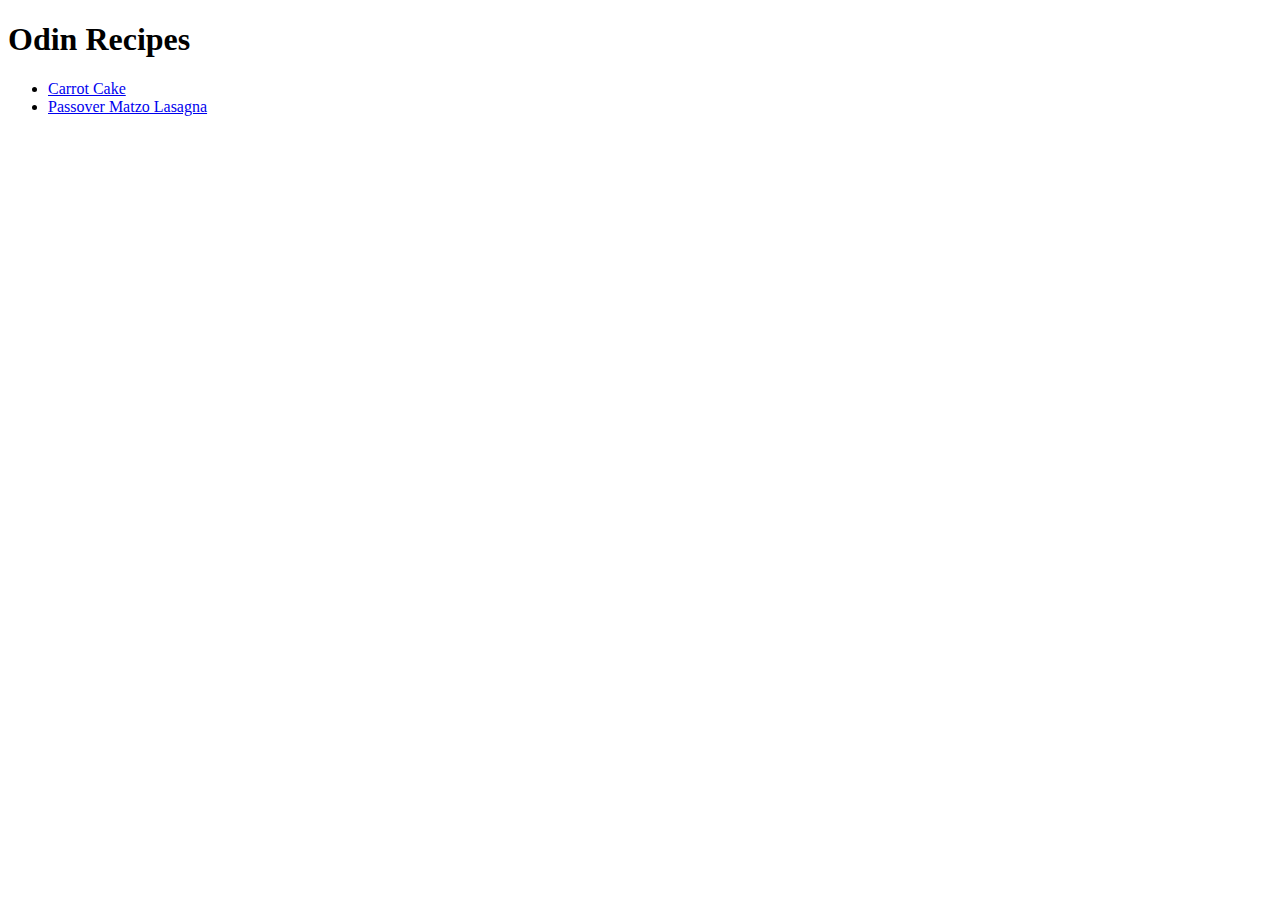
==== index.html @ 8b50f16b "Add ul list and reference to lasagna recipe" ====
<!DOCTYPE html>

<html lang="en">
    <head>
        <meta charset="utf-8">
        <title>Odin Recipes</title>
    </head>

    <body>
        <h1>Odin Recipes</h1>
        <ul>
            <li><a href="recipes/carrot-cake.html">Carrot Cake</a></li>
            <li><a href="recipes/passover-matzo-lasagna.html">Passover Matzo Lasagna</a></li>
        </ul>
    </body>
</html>
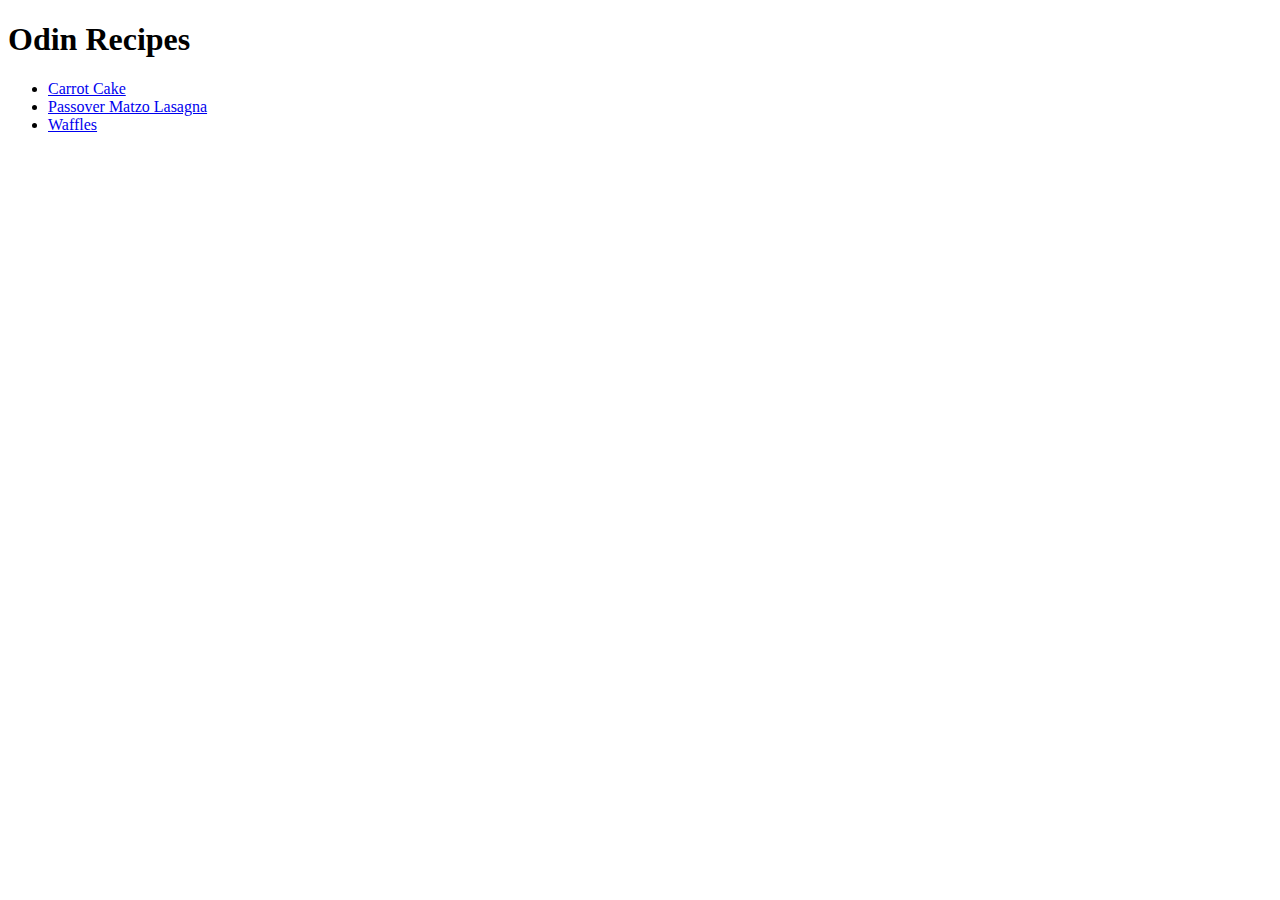
==== commit 79eac07a: "Add hyperlink to waffles recipe" ====
--- a/index.html
+++ b/index.html
@@ -11,6 +11,7 @@
         <ul>
             <li><a href="recipes/carrot-cake.html">Carrot Cake</a></li>
             <li><a href="recipes/passover-matzo-lasagna.html">Passover Matzo Lasagna</a></li>
+            <li><a href="recipes/waffles.html">Waffles</a></li>
         </ul>
     </body>
 </html>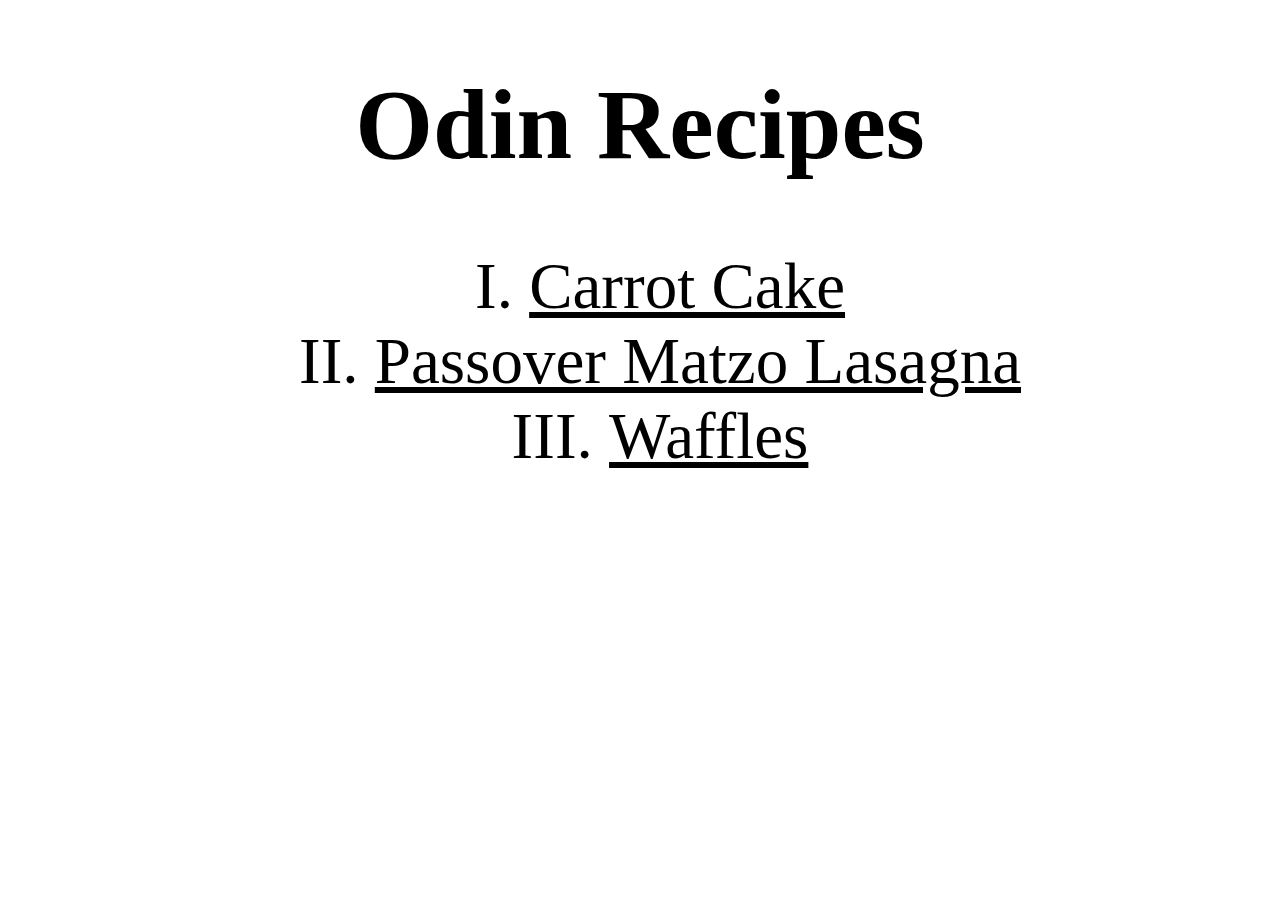
==== commit bb8dcb62: "Link style.css and add classes" ====
--- a/index.html
+++ b/index.html
@@ -3,15 +3,17 @@
 <html lang="en">
     <head>
         <meta charset="utf-8">
+        <link rel="stylesheet" href="style.css">
         <title>Odin Recipes</title>
     </head>
 
     <body>
-        <h1>Odin Recipes</h1>
-        <ul>
-            <li><a href="recipes/carrot-cake.html">Carrot Cake</a></li>
+        <h1 class="index-h1">Odin Recipes</h1>
+        <ul class="index-ul">
+            <li><a href="recipes/carrot-cake.html"           >Carrot Cake</a></li>
             <li><a href="recipes/passover-matzo-lasagna.html">Passover Matzo Lasagna</a></li>
-            <li><a href="recipes/waffles.html">Waffles</a></li>
+            <li><a href="recipes/waffles.html"               >Waffles</a></li>
         </ul>
+        
     </body>
 </html>--- a/style.css
+++ b/style.css
@@ -0,0 +1,25 @@
+/* INDEX */
+
+.index-h1, .index-ul {
+    text-align: center;
+}
+
+.index-h1 {
+    font-size: 100px;
+}
+
+.index-ul {
+    list-style-type: upper-roman;
+    list-style-position: inside;
+    font-size: 65px;
+}
+
+a {
+    color: black;
+}
+
+a:hover {
+    color: gray;
+} 
+
+/* CARROT CAKE */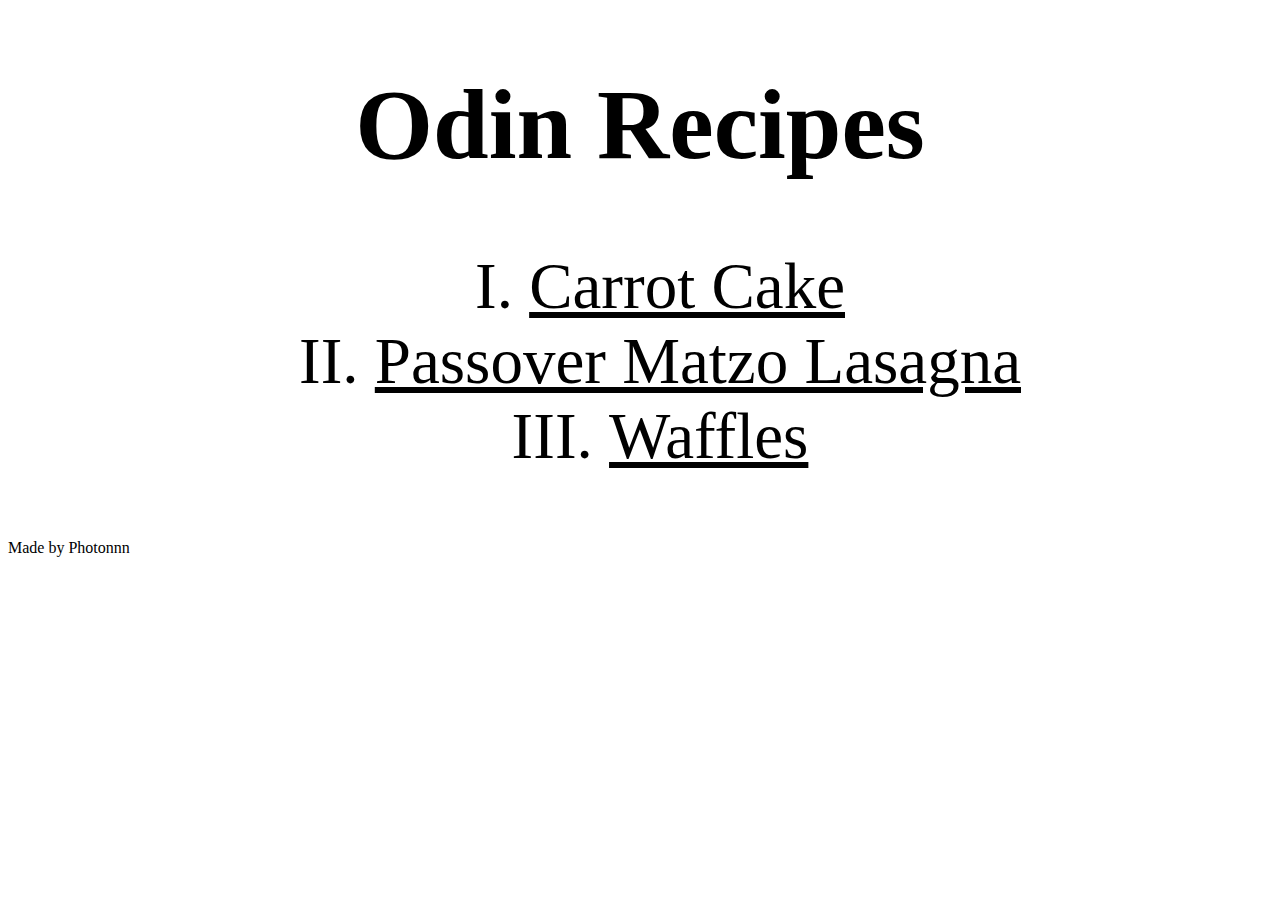
==== commit c06f59ea: "Add footer" ====
--- a/index.html
+++ b/index.html
@@ -16,4 +16,8 @@
         </ul>
         
     </body>
+
+    <footer>
+        Made by Photonnn
+    </footer>
 </html>--- a/style.css
+++ b/style.css
@@ -22,4 +22,14 @@
     color: gray;
 } 
 
-/* CARROT CAKE */+/* CARROT CAKE */
+.carrot-img {
+    width: 35%;
+    height: 15%;
+}
+
+/* WAFFLES */
+.waffles-img {
+    width: 35%;
+    height: 15%;
+}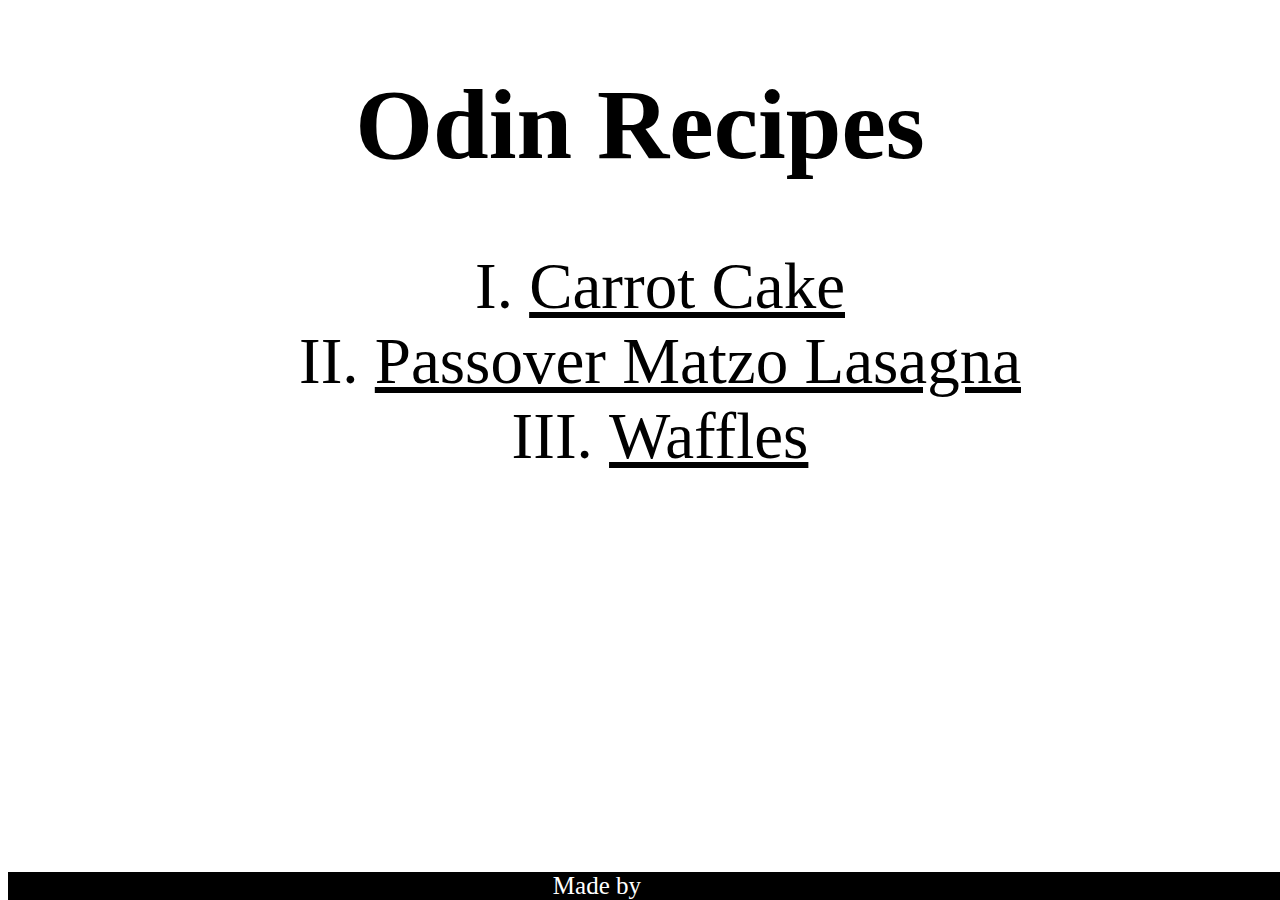
==== commit 523c3f24: "Add href to my github profile" ====
--- a/index.html
+++ b/index.html
@@ -10,14 +10,14 @@
     <body>
         <h1 class="index-h1">Odin Recipes</h1>
         <ul class="index-ul">
-            <li><a href="recipes/carrot-cake.html"           >Carrot Cake</a></li>
-            <li><a href="recipes/passover-matzo-lasagna.html">Passover Matzo Lasagna</a></li>
-            <li><a href="recipes/waffles.html"               >Waffles</a></li>
+            <li><a href="recipes/carrot-cake.html" >Carrot Cake</a></li>
+            <li><a href="recipes/passover-matzo-lasagna.html" >Passover Matzo Lasagna</a></li>
+            <li><a href="recipes/waffles.html"  >Waffles</a></li>
         </ul>
         
     </body>
 
     <footer>
-        Made by Photonnn
+        Made by <a id="git" target=”_blank” href="https://github.com/photonnn/odin-recipes">Photonnn</a>
     </footer>
 </html>--- a/style.css
+++ b/style.css
@@ -22,6 +22,16 @@
     color: gray;
 } 
 
+footer {
+    background-color: black;
+    color: white;
+    text-align: center;
+    position: absolute;
+    bottom: 0;
+    width: 100%;
+    font-size: 25px;
+}
+
 /* CARROT CAKE */
 .carrot-img {
     width: 35%;
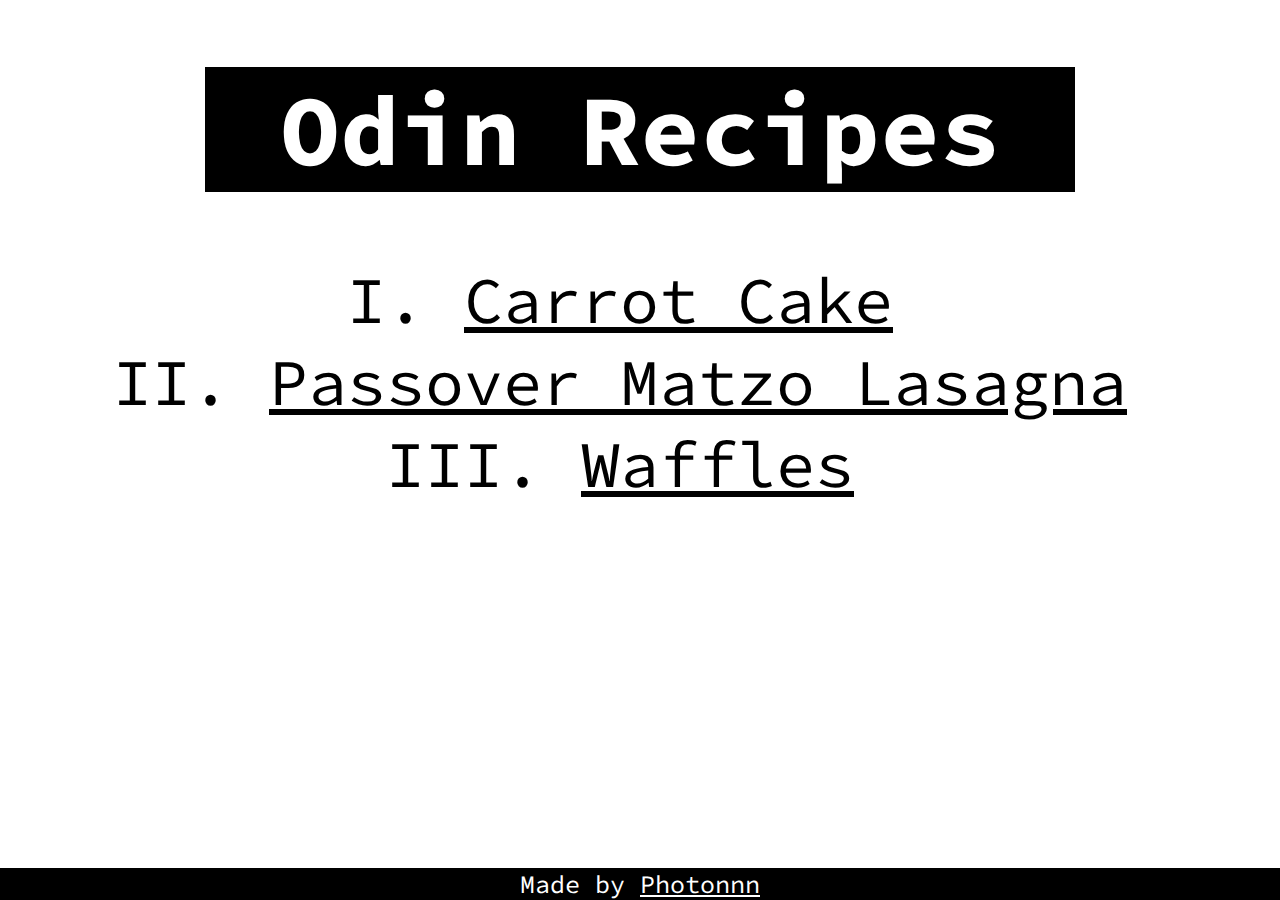
==== commit 8380d944: "Place footer in body" ====
--- a/index.html
+++ b/index.html
@@ -6,7 +6,6 @@
         <link rel="stylesheet" href="style.css">
         <title>Odin Recipes</title>
     </head>
-
     <body>
         <h1 class="index-h1">Odin Recipes</h1>
         <ul class="index-ul">
@@ -14,10 +13,8 @@
             <li><a href="recipes/passover-matzo-lasagna.html" >Passover Matzo Lasagna</a></li>
             <li><a href="recipes/waffles.html"  >Waffles</a></li>
         </ul>
-        
-    </body>
-
-    <footer>
-        Made by <a id="git" target=”_blank” href="https://github.com/photonnn/odin-recipes">Photonnn</a>
-    </footer>
+        <footer>
+            Made by <a id="git" target=”_blank” href="https://github.com/photonnn/odin-recipes">Photonnn</a>
+        </footer>
+    </body>   
 </html>--- a/style.css
+++ b/style.css
@@ -1,3 +1,18 @@
+@import url('https://fonts.googleapis.com/css2?family=Source+Code+Pro&display=swap');
+
+* {
+    font-family: 'Source Code Pro', monospace;
+    /* border: 0.0005em red solid; */
+}
+/* TO DO
+
+    1) When width is under a certain number, make image appear below title in div with class left, and change
+        div left to display: blocK. Size image accordingly.
+    2) When width is bigger image should center on the right side
+
+*/
+
+
 /* INDEX */
 
 .index-h1, .index-ul {
@@ -6,12 +21,17 @@
 
 .index-h1 {
     font-size: 100px;
+    margin-right: 205px;
+    margin-left: 205px;
+    background-color: black;
+    color: white;
 }
 
 .index-ul {
     list-style-type: upper-roman;
     list-style-position: inside;
     font-size: 65px;
+    padding-right: 80px;
 }
 
 a {
@@ -21,6 +41,10 @@
 a:hover {
     color: gray;
 } 
+
+#git {
+    color: white;
+}
 
 footer {
     background-color: black;
@@ -32,14 +56,65 @@
     font-size: 25px;
 }
 
+body {
+    margin: 0;
+}
+
 /* CARROT CAKE */
 .carrot-img {
-    width: 35%;
-    height: 15%;
+    width: 32em;
+    height: 50em;
+    margin-bottom: 200px;
+}
+
+/* LASAGNA */
+.lasagna {
+    width: 500px;
+    height: 600px;
+    display: inline;
+    margin-left: 30px;
+    margin-bottom: 75px;
 }
 
 /* WAFFLES */
 .waffles-img {
-    width: 35%;
-    height: 15%;
+    width: 500px;
+    height: 500px;
+    display: inline;
+    margin-left: 30px;
+    margin-bottom: 125px;
+}
+
+.left {
+    max-width: 1000px;
+    display: inline-block;
+    text-align: center;
+}
+
+.wafel {
+    margin-left: 10px;
+    margin-top: -10px;
+    margin-bottom: 50px;
+}
+.left ul{
+    list-style-position: inside;
+    padding-right: 75px;
+}
+.left ol{
+    list-style-position: inside;
+}
+.left h1 {
+    font-size: 45px;
+}
+.left h3 {
+    margin-right: 20px;
+}
+
+.left input {
+    background-color: black;
+    color: white;
+    font-size: 22px;
+}
+.left input:hover {
+    background: gray;
 }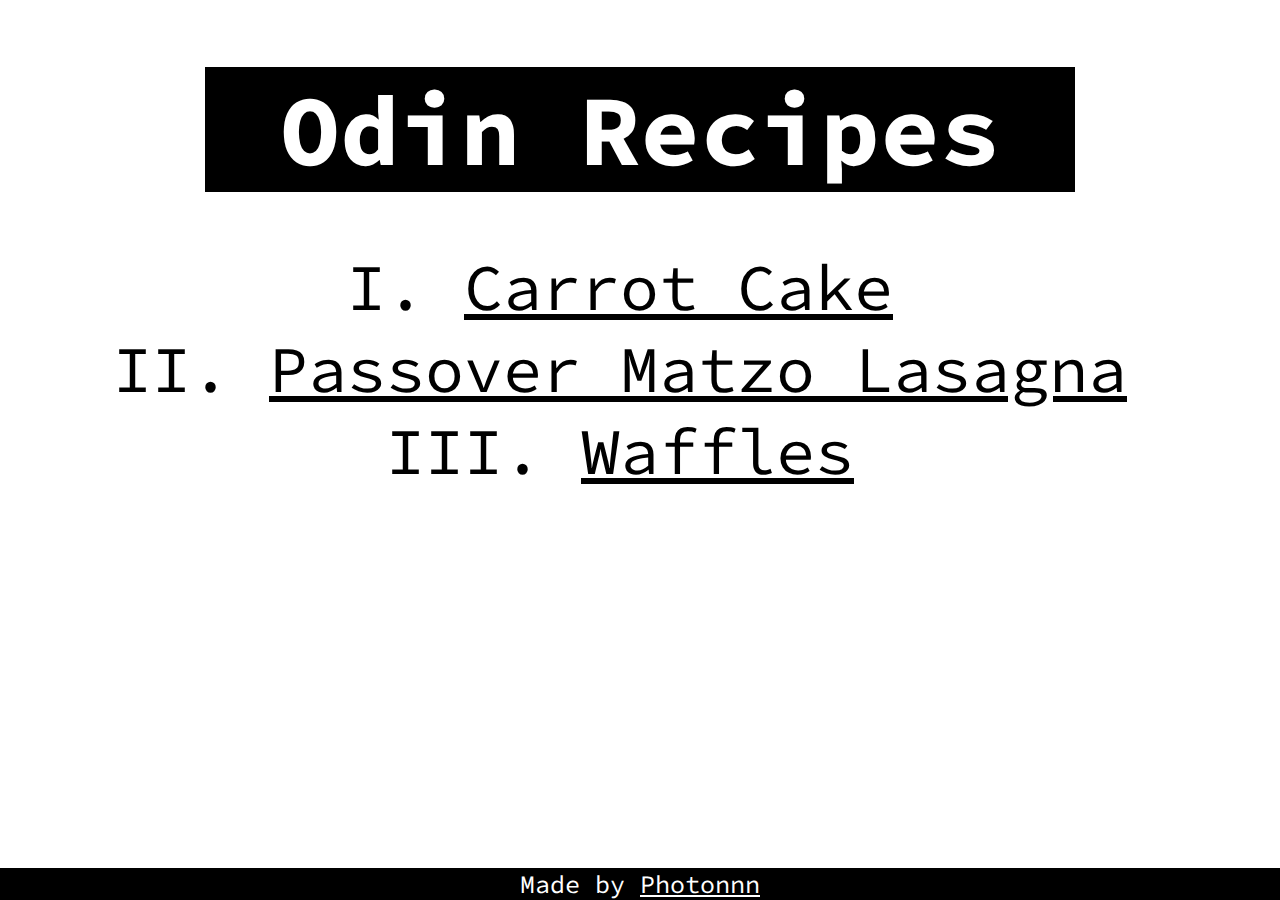
==== commit b38fa454: "Format" ====
--- a/index.html
+++ b/index.html
@@ -1,20 +1,23 @@
 <!DOCTYPE html>
 
 <html lang="en">
-    <head>
-        <meta charset="utf-8">
-        <link rel="stylesheet" href="style.css">
-        <title>Odin Recipes</title>
-    </head>
-    <body>
-        <h1 class="index-h1">Odin Recipes</h1>
-        <ul class="index-ul">
-            <li><a href="recipes/carrot-cake.html" >Carrot Cake</a></li>
-            <li><a href="recipes/passover-matzo-lasagna.html" >Passover Matzo Lasagna</a></li>
-            <li><a href="recipes/waffles.html"  >Waffles</a></li>
-        </ul>
-        <footer>
-            Made by <a id="git" target=”_blank” href="https://github.com/photonnn/odin-recipes">Photonnn</a>
-        </footer>
-    </body>   
+
+<head>
+    <meta charset="utf-8">
+    <link rel="stylesheet" href="style.css">
+    <title>Odin Recipes</title>
+</head>
+
+<body>
+    <h1 class="index-h1">Odin Recipes</h1>
+    <ul class="index-ul">
+        <li><a href="recipes/carrot-cake.html">Carrot Cake</a></li>
+        <li><a href="recipes/passover-matzo-lasagna.html">Passover Matzo Lasagna</a></li>
+        <li><a href="recipes/waffles.html">Waffles</a></li>
+    </ul>
+    <footer>
+        Made by <a id="git" target=”_blank” href="https://github.com/photonnn/odin-recipes">Photonnn</a>
+    </footer>
+</body>
+
 </html>--- a/style.css
+++ b/style.css
@@ -2,20 +2,14 @@
 
 * {
     font-family: 'Source Code Pro', monospace;
+    box-sizing: border-box;
     /* border: 0.0005em red solid; */
 }
-/* TO DO
-
-    1) When width is under a certain number, make image appear below title in div with class left, and change
-        div left to display: blocK. Size image accordingly.
-    2) When width is bigger image should center on the right side
-
-*/
-
 
 /* INDEX */
 
-.index-h1, .index-ul {
+.index-h1,
+.index-ul {
     text-align: center;
 }
 
@@ -25,6 +19,9 @@
     margin-left: 205px;
     background-color: black;
     color: white;
+    display: flex;
+    flex-flow: row wrap;
+    justify-content: center;
 }
 
 .index-ul {
@@ -32,6 +29,7 @@
     list-style-position: inside;
     font-size: 65px;
     padding-right: 80px;
+    margin-top: -1%;
 }
 
 a {
@@ -40,7 +38,7 @@
 
 a:hover {
     color: gray;
-} 
+}
 
 #git {
     color: white;
@@ -50,62 +48,78 @@
     background-color: black;
     color: white;
     text-align: center;
-    position: absolute;
-    bottom: 0;
-    width: 100%;
     font-size: 25px;
+    margin-top: auto;
+}
+
+body,
+html {
+    margin: 0;
+}
+
+html {
+    height: 100%;
 }
 
 body {
-    margin: 0;
+    min-height: 100vh;
+    min-width: min-content;
+    display: flex;
+    flex-direction: column;
+    justify-content: center;
 }
 
 /* CARROT CAKE */
 .carrot-img {
     width: 32em;
     height: 50em;
-    margin-bottom: 200px;
 }
 
 /* LASAGNA */
 .lasagna {
     width: 500px;
     height: 600px;
-    display: inline;
-    margin-left: 30px;
-    margin-bottom: 75px;
 }
 
 /* WAFFLES */
 .waffles-img {
     width: 500px;
     height: 500px;
-    display: inline;
-    margin-left: 30px;
-    margin-bottom: 125px;
+}
+
+/* RECIPES */
+.right {
+    display: flex;
+    justify-content: center;
+    align-items: center;
+    flex-grow: 1;
 }
 
 .left {
-    max-width: 1000px;
-    display: inline-block;
+    max-width: 65%;
     text-align: center;
+    margin-bottom: 50px;
+    flex-grow: 1;
 }
 
-.wafel {
-    margin-left: 10px;
-    margin-top: -10px;
-    margin-bottom: 50px;
+.recipe-container {
+    display: flex;
+    flex-flow: row wrap;
 }
-.left ul{
+
+.left ul {
     list-style-position: inside;
     padding-right: 75px;
 }
-.left ol{
+
+.left ol {
     list-style-position: inside;
 }
+
 .left h1 {
     font-size: 45px;
 }
+
 .left h3 {
     margin-right: 20px;
 }
@@ -115,6 +129,7 @@
     color: white;
     font-size: 22px;
 }
+
 .left input:hover {
     background: gray;
 }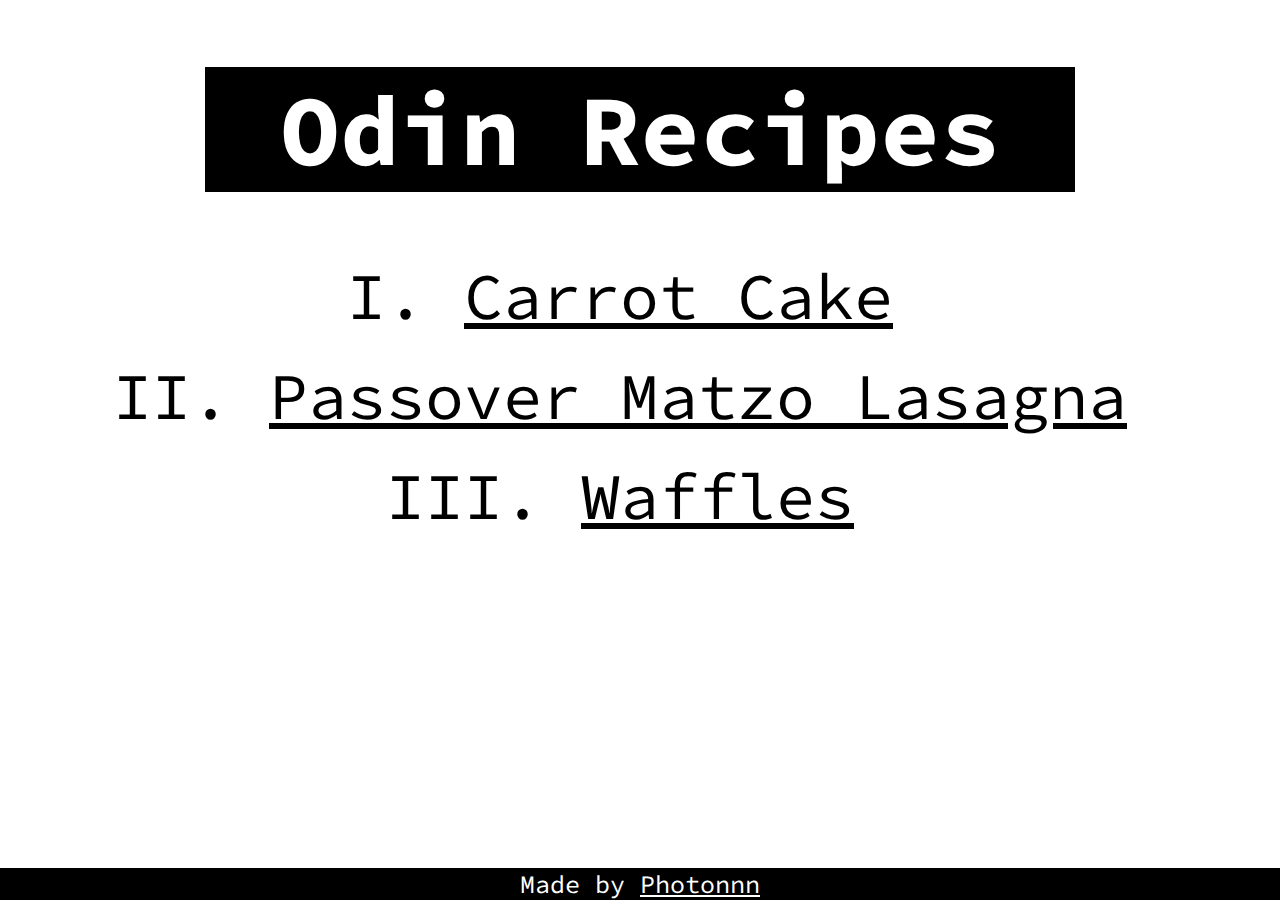
==== commit 00435db7: "Modify line length limit to 80" ====
--- a/index.html
+++ b/index.html
@@ -12,11 +12,13 @@
     <h1 class="index-h1">Odin Recipes</h1>
     <ul class="index-ul">
         <li><a href="recipes/carrot-cake.html">Carrot Cake</a></li>
-        <li><a href="recipes/passover-matzo-lasagna.html">Passover Matzo Lasagna</a></li>
+        <li><a href="recipes/passover-matzo-lasagna.html">Passover Matzo
+                Lasagna</a></li>
         <li><a href="recipes/waffles.html">Waffles</a></li>
     </ul>
     <footer>
-        Made by <a id="git" target=”_blank” href="https://github.com/photonnn/odin-recipes">Photonnn</a>
+        Made by <a id="git" target=”_blank”
+            href="https://github.com/photonnn/odin-recipes">Photonnn</a>
     </footer>
 </body>
 
--- a/style.css
+++ b/style.css
@@ -29,6 +29,7 @@
     list-style-position: inside;
     font-size: 65px;
     padding-right: 80px;
+    line-height: 100px;
     margin-top: -1%;
 }
 
@@ -100,6 +101,7 @@
     text-align: center;
     margin-bottom: 50px;
     flex-grow: 1;
+    line-height: 25px;
 }
 
 .recipe-container {
